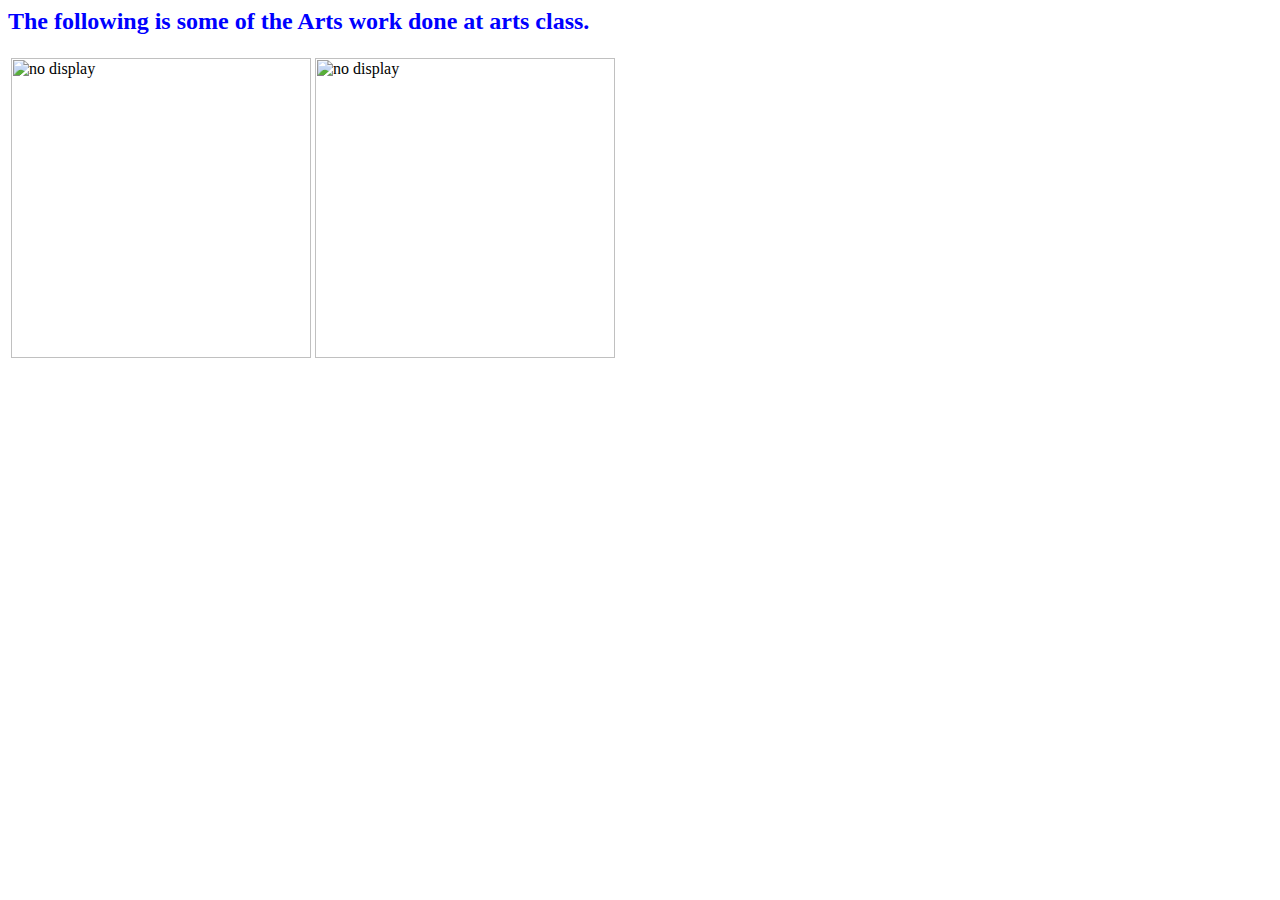
==== arts.html @ 87c383ee "Arts page" ====
<!--Doctype html-->
<html>
<head>
</head>
<body style="background-color:##000000">

 
      <h2 style="color:blue">The following is some of the Arts work done at arts class.</h2>
   <table>
   	<tr>
   <td><img src="../warren20.github.io/images/Arts1.gif" width="300" height="300" Alt="no display"/></td>
   <td><img src="../warren20.github.io/images/Arts2.gif" width="300" height="300" Alt="no display"></td>
   
   </tr>
</table>

</body>
</html>
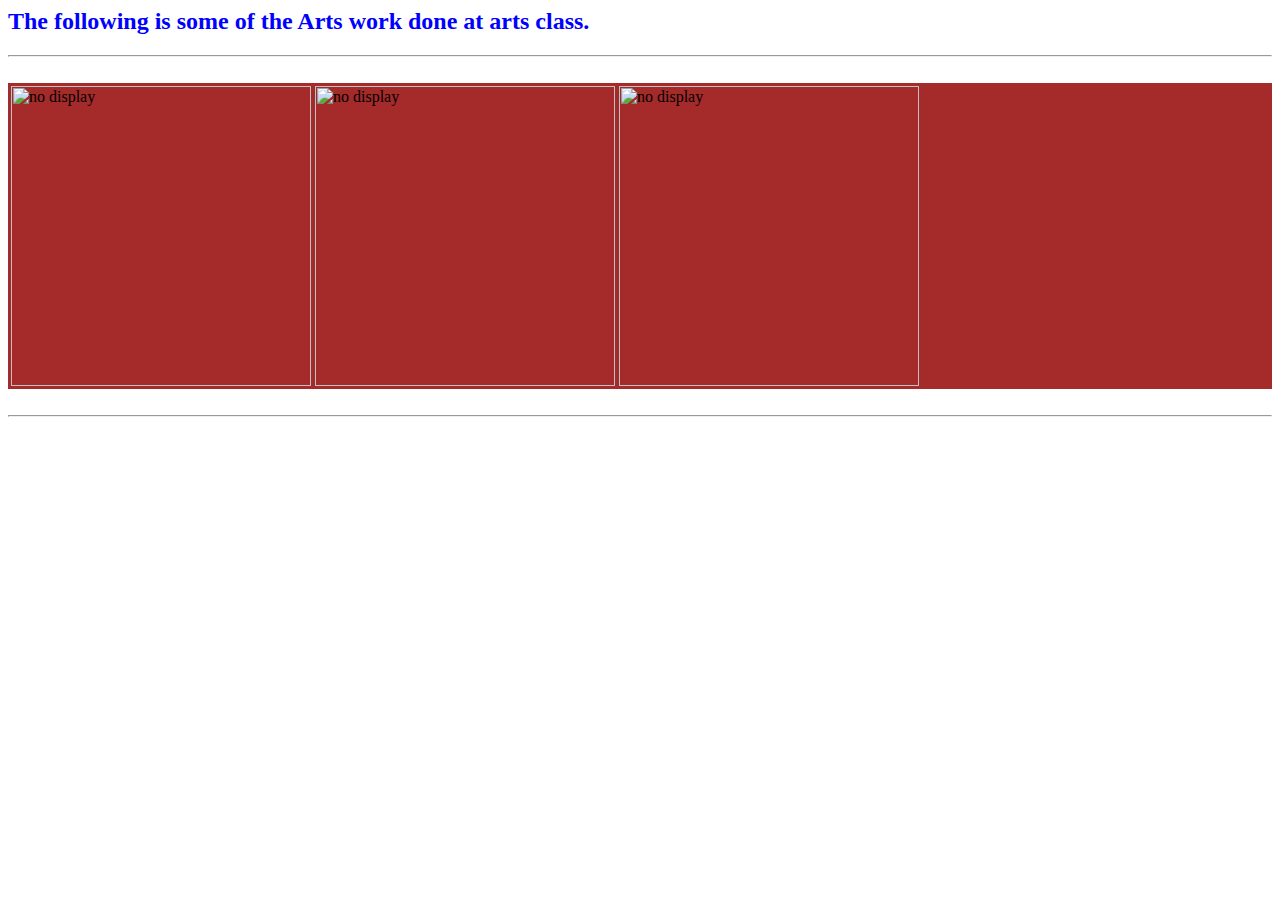
==== commit b4c95b9b: "changes" ====
--- a/arts.html
+++ b/arts.html
@@ -5,14 +5,17 @@
 <body style="background-color:##000000">
 
  
-      <h2 style="color:blue">The following is some of the Arts work done at arts class.</h2>
+      <h2 style="color:blue">The following is some of the Arts work done at arts class.</h2><hr style="color:green"/> <br/>
+      <div style="background-color:brown">
    <table>
    	<tr>
    <td><img src="../warren20.github.io/images/Arts1.gif" width="300" height="300" Alt="no display"/></td>
    <td><img src="../warren20.github.io/images/Arts2.gif" width="300" height="300" Alt="no display"></td>
+   <td><img src="../warren20.github.io/images/bird.gif" width="300" height="300" Alt="no display"></td>
    
    </tr>
 </table>
-
+</div> <br/>
+	<hr style="color:green"/>
 </body>
 </html>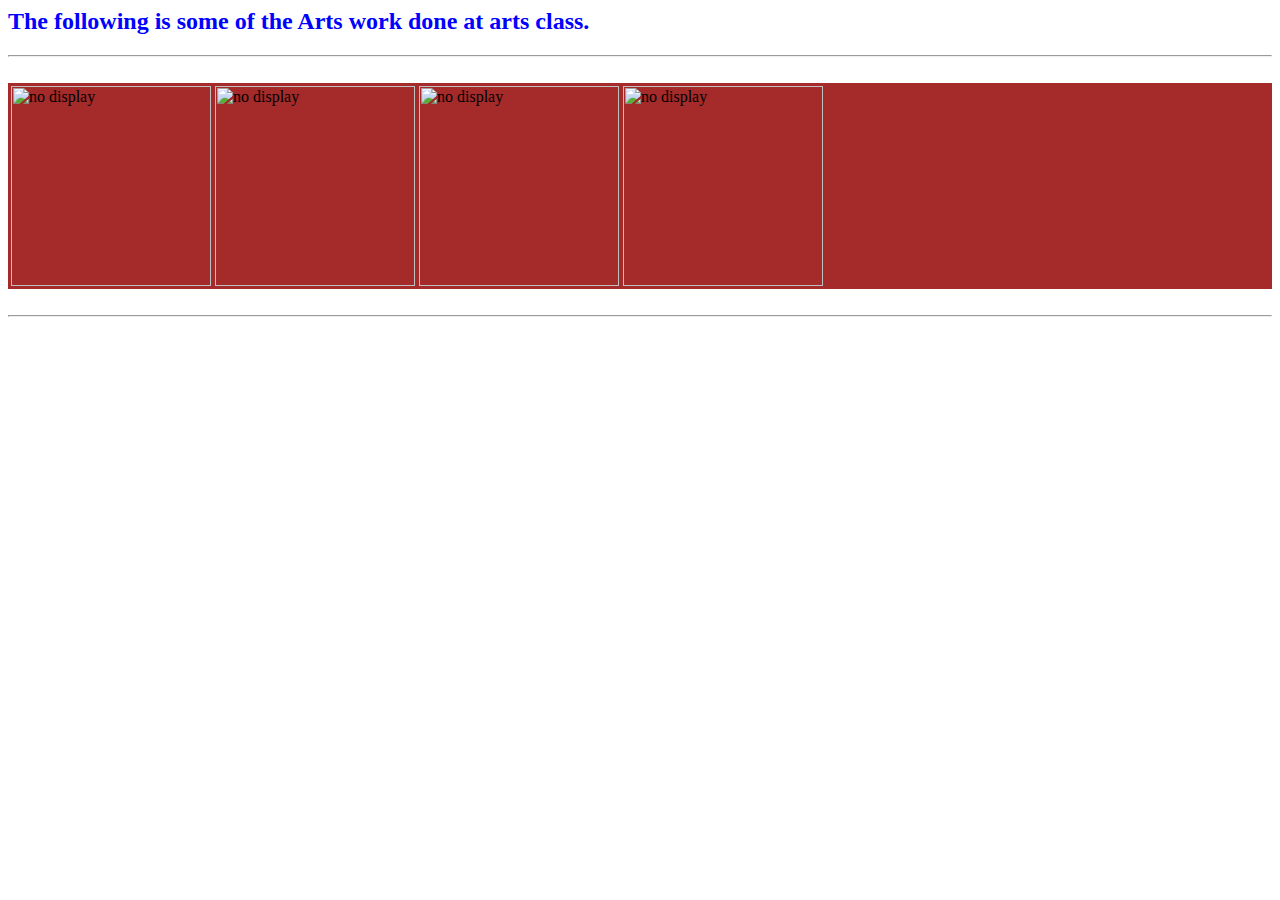
==== commit 15b89dce: "update" ====
--- a/arts.html
+++ b/arts.html
@@ -9,11 +9,12 @@
       <div style="background-color:brown">
    <table>
    	<tr>
-   <td><img src="../warren20.github.io/images/Arts1.gif" width="300" height="300" Alt="no display"/></td>
-   <td><img src="../warren20.github.io/images/Arts2.gif" width="300" height="300" Alt="no display"></td>
-   <td><img src="../warren20.github.io/images/bird.gif" width="300" height="300" Alt="no display"></td>
+   <td><img src="../warren20.github.io/images/Arts1.gif" width="200" height="200" Alt="no display"/></td>
+   <td><img src="../warren20.github.io/images/Arts2.gif" width="200" height="200" Alt="no display"></td>
+    <td><img src="../warren20.github.io/images/bird2.gif" width="200" height="200" Alt="no display"/></td>
+   <td><img src="../warren20.github.io/images/bird.gif" width="200" height="200" Alt="no display"></td>
+   </tr>
    
-   </tr>
 </table>
 </div> <br/>
 	<hr style="color:green"/>
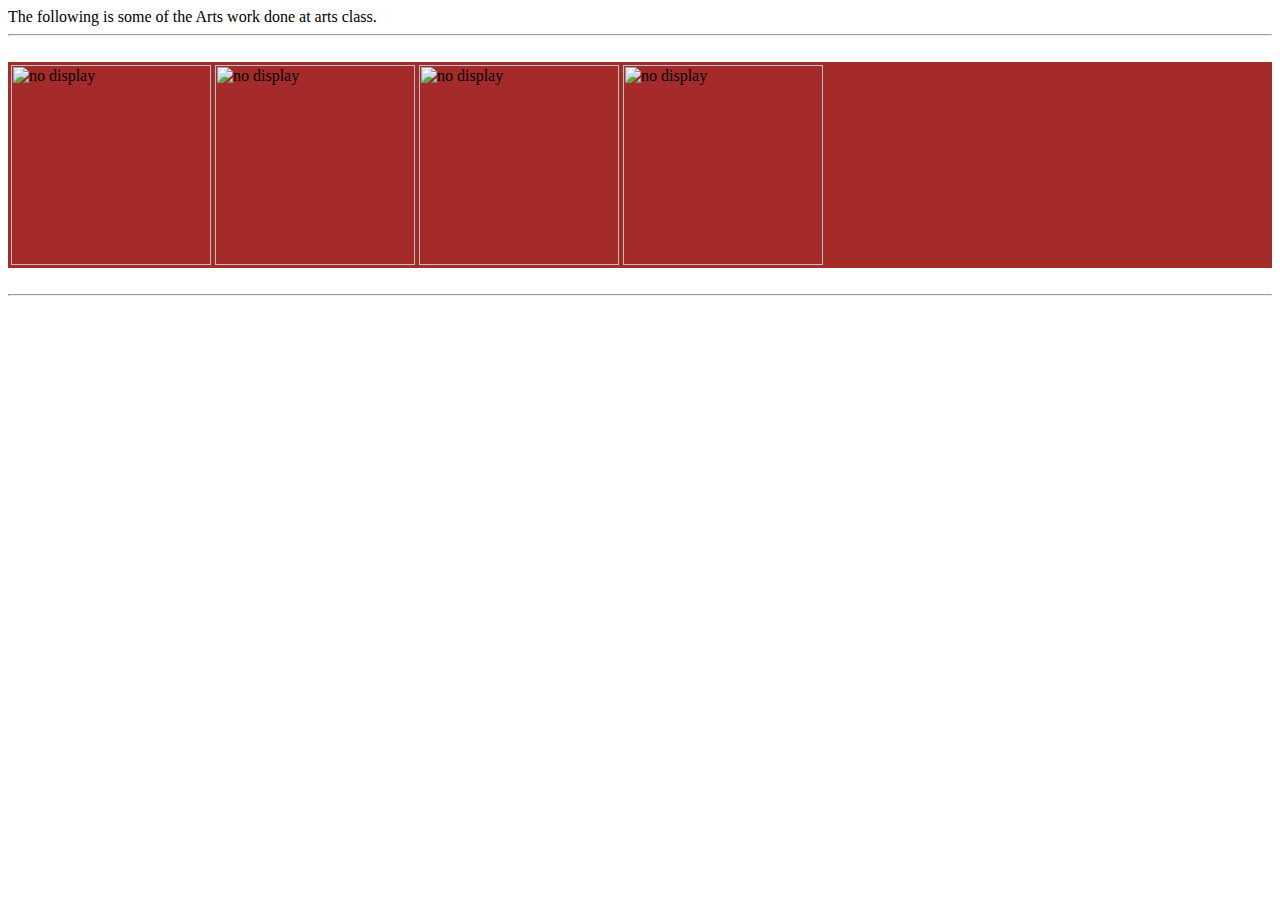
==== commit faae3f51: "changes" ====
--- a/arts.html
+++ b/arts.html
@@ -2,17 +2,18 @@
 <html>
 <head>
 </head>
-<body style="background-color:##000000">
+<body style="background-color:#9A914B>
 
  
       <h2 style="color:blue">The following is some of the Arts work done at arts class.</h2><hr style="color:green"/> <br/>
       <div style="background-color:brown">
    <table>
    	<tr>
-   <td><img src="../warren20.github.io/images/Arts1.gif" width="200" height="200" Alt="no display"/></td>
-   <td><img src="../warren20.github.io/images/Arts2.gif" width="200" height="200" Alt="no display"></td>
-    <td><img src="../warren20.github.io/images/bird2.gif" width="200" height="200" Alt="no display"/></td>
-   <td><img src="../warren20.github.io/images/bird.gif" width="200" height="200" Alt="no display"></td>
+   <td><img src="../socialjall.github.io/images/Arts1.gif" width="200" height="200" Alt="no display"/></td>
+   <td><img src="../socialjall.github.io/images/Arts2.gif" width="200" height="200" Alt="no display"></td>
+  
+   <td><img src="../socialjall.github.io/images/bird.gif" width="200" height="200" Alt="no display"></td>
+    <td><img src="../socialjall.github.io/images/bird2.gif" width="200" height="200" Alt="no display"/></td>
    </tr>
    
 </table>
